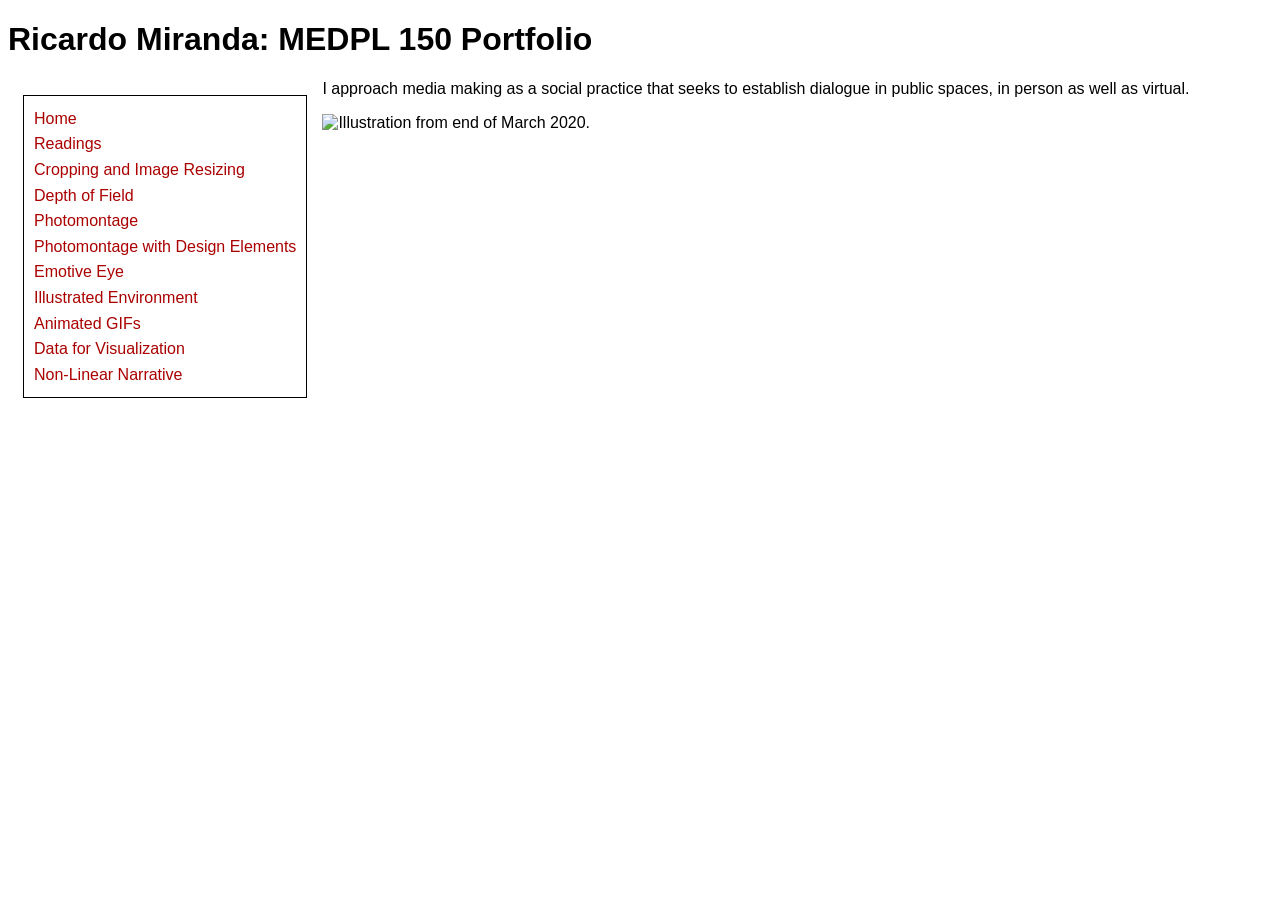
==== index.html @ 90a135bb "Add files via upload" ====
<!DOCTYPE HTML>
<html>
  <head>
    <meta charset="UTF-8" />
    <title>Ricardo Miranda MEDPL 150</title>
    <link href="rules.css" rel="stylesheet">
  </head>

  <body>
    <h1>Ricardo Miranda: MEDPL 150 Portfolio</h1>
    <div id="nav"></div>
    <p>I approach media making as a social practice that seeks to establish dialogue in public spaces, in person as well as virtual.</p>
    <img src="img/" alt="Illustration from end of March 2020." />

    <script src="loadNav.js"></script>
  </body>
</html>
---- rules.css ----
body {
    font-family:sans-serif;
}
ul { 
    float: left; 
    margin: 15px; 
    padding: 10px; 
    border: 1px solid; 
    line-height: 1.6em; 
    list-style-type: none;}

a {
    text-decoration: none;
    color: rgb(170, 0, 0);
}

nav a.active {
    font-weight: bold;
    text-decoration: underline;
  }
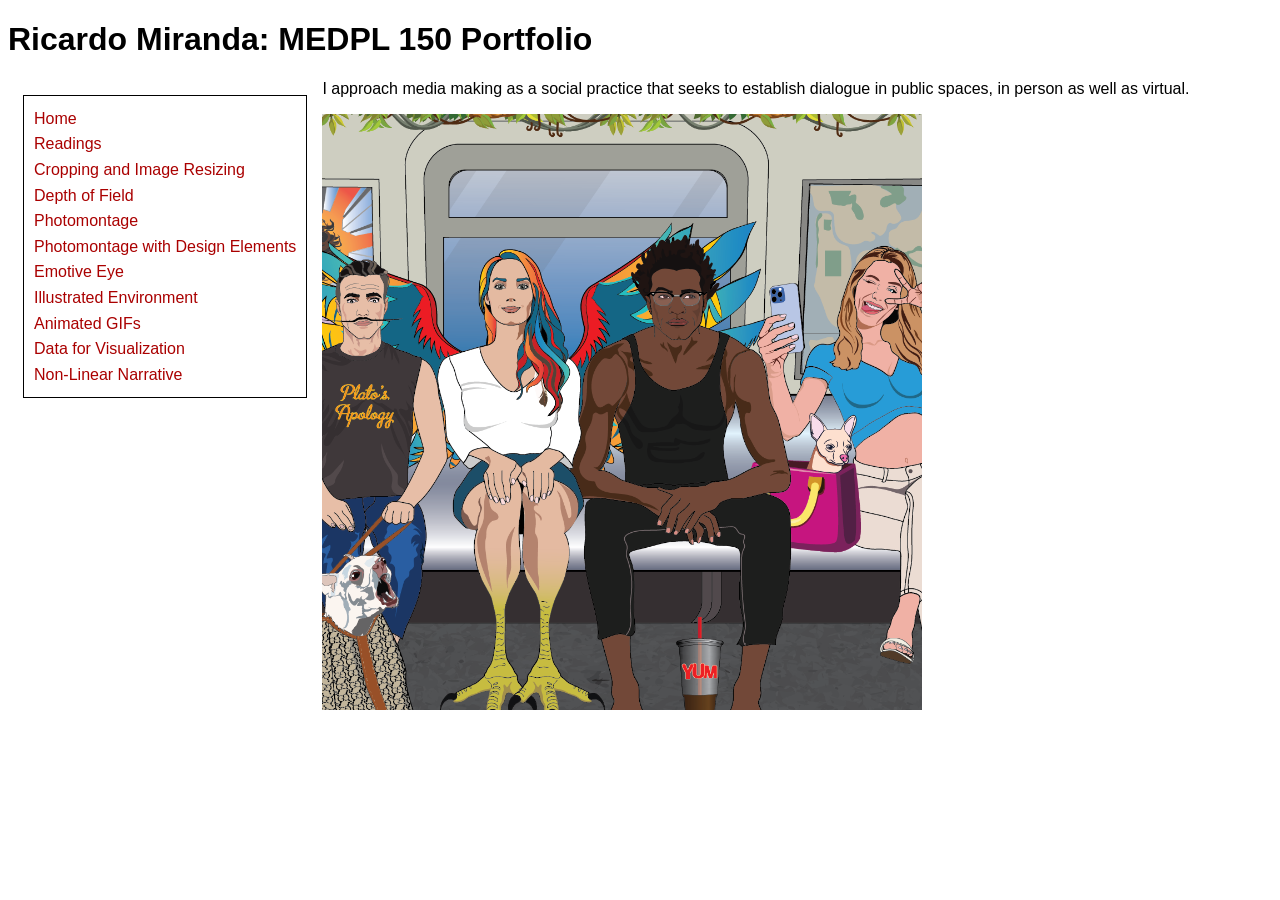
==== commit b44fecd7: "Update index.html" ====
--- a/index.html
+++ b/index.html
@@ -10,7 +10,7 @@
     <h1>Ricardo Miranda: MEDPL 150 Portfolio</h1>
     <div id="nav"></div>
     <p>I approach media making as a social practice that seeks to establish dialogue in public spaces, in person as well as virtual.</p>
-    <img src="img/" alt="Illustration from end of March 2020." />
+    <img src="img/winter2026Ad.png" width="600" alt="Illustration from end of March 2020." />
 
     <script src="loadNav.js"></script>
   </body>
